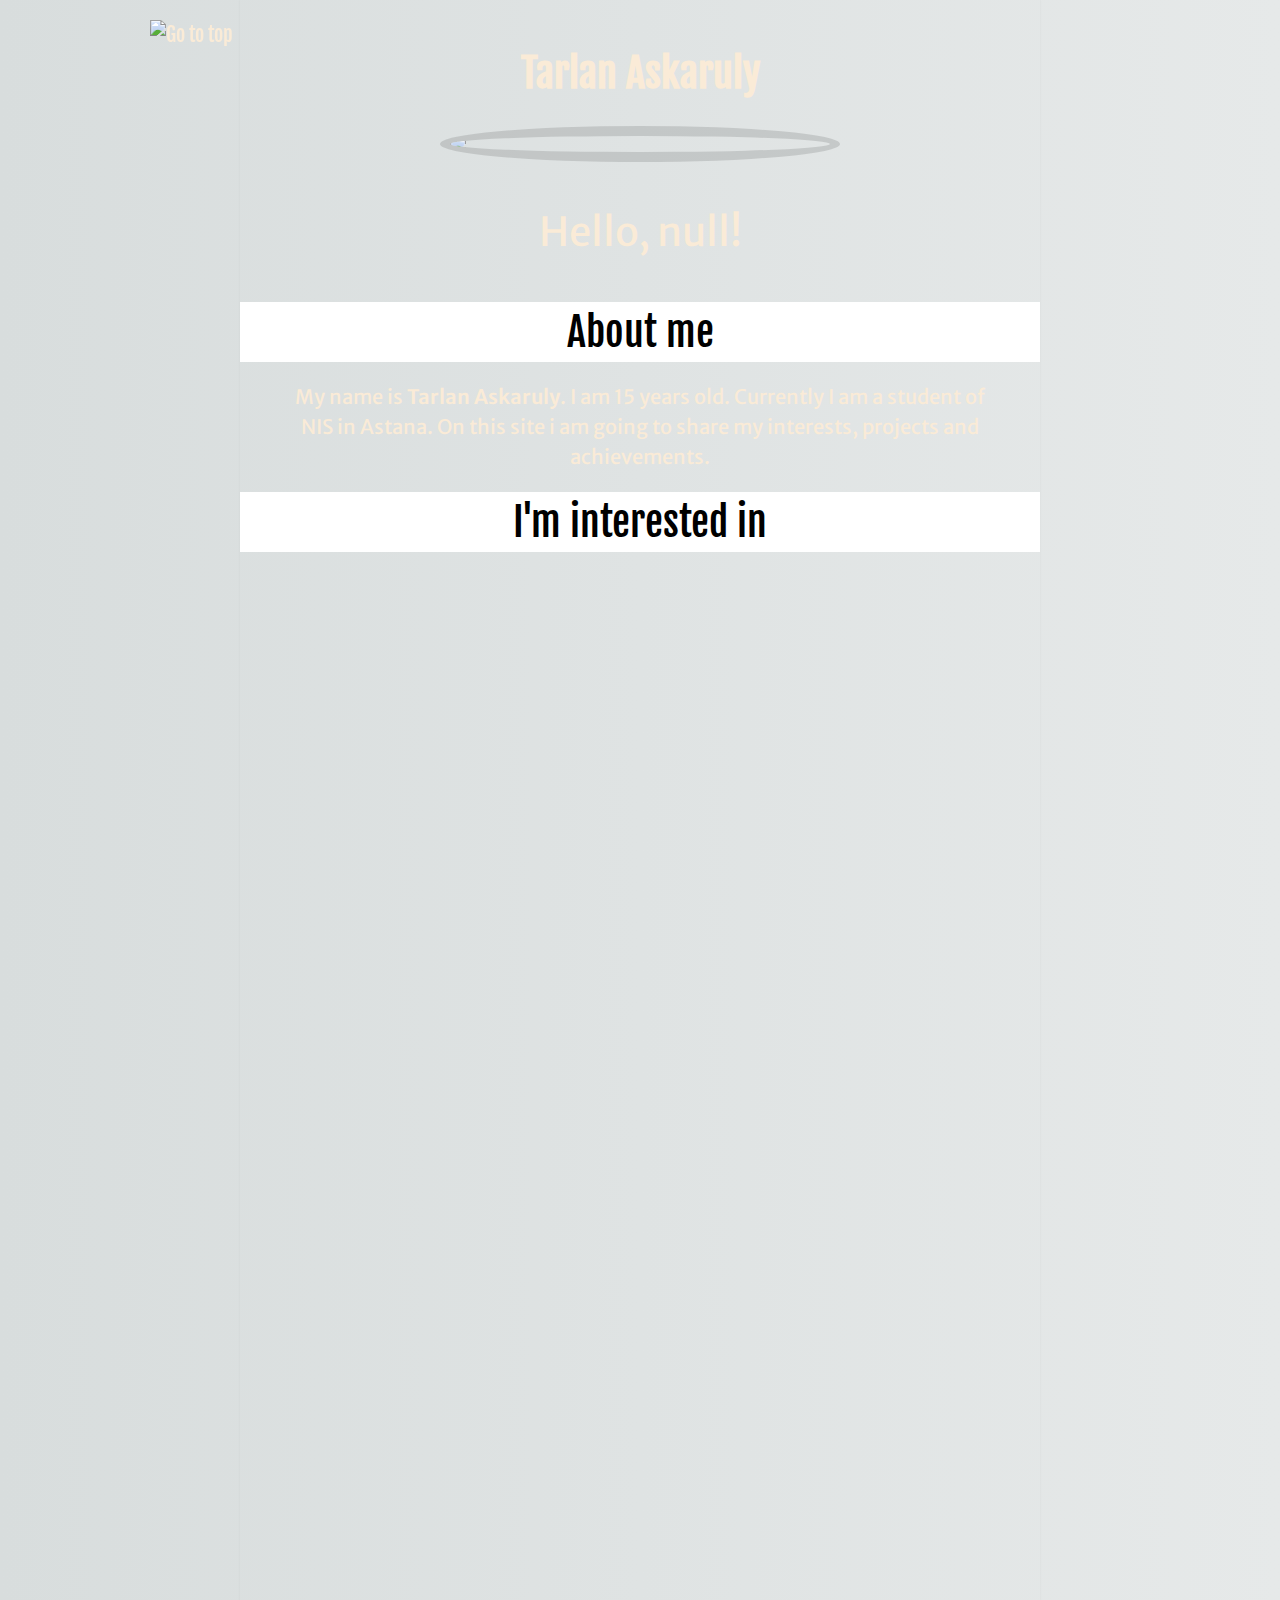
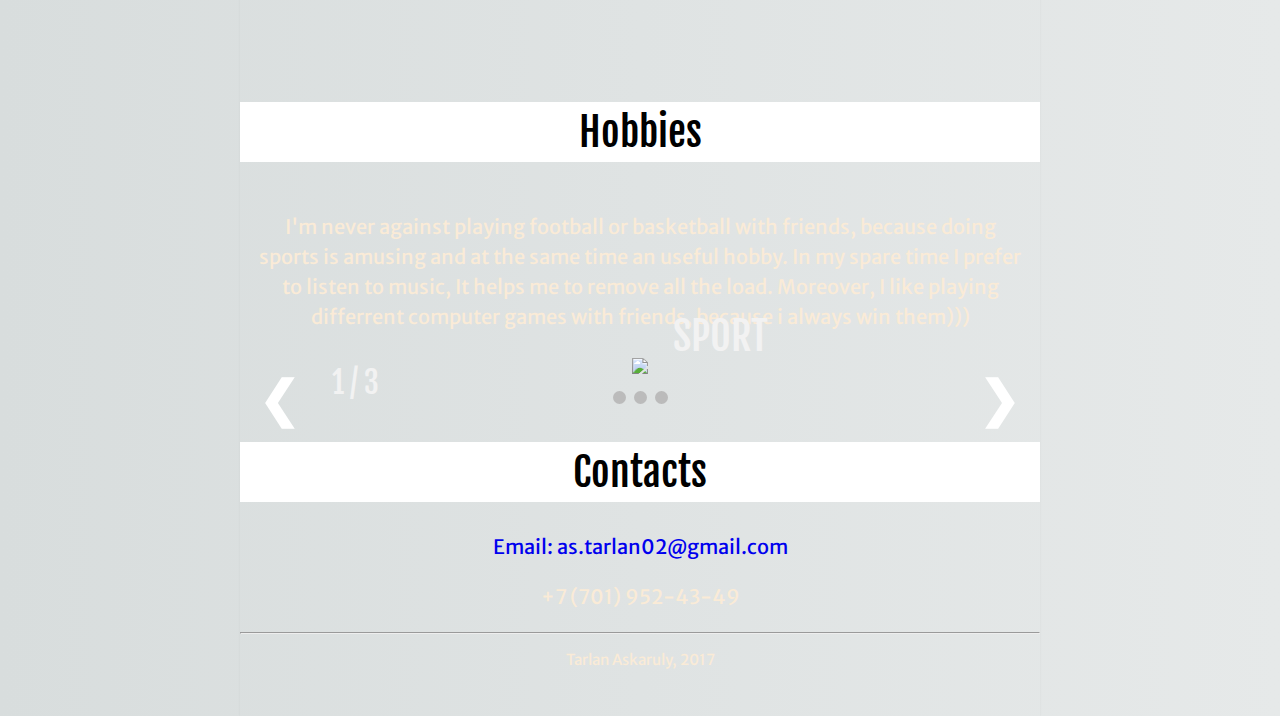
==== tarlan.askaruly.kz site/index.html @ ba8a278c "Add files via upload" ====
<!DOCTYPE html>
<html>
    <link href="https://fonts.googleapis.com/css?family=Fjalla+One" rel="stylesheet">
    <link href="https://fonts.googleapis.com/css?family=Sedgwick+Ave+Display" rel="stylesheet">
    <link href="https://fonts.googleapis.com/css?family=Merriweather+Sans" rel="stylesheet">
    <head>
        <meta charset="utf-8">
        <meta http-equiv="X-UA-Compatible" content="IE=edge">
        <title>Tarlan Askaruly</title>
        <meta name="about" content="ABOUT">
        <link rel="stylesheet" href="main.css">
    </head>
    <body align = "center">
        <h1>Tarlan Askaruly</h1>
        <img src = "for site.jpg" class = "first">
        <p id = "out"></p>
        <img src = "back.png" onclick="topFunction()" id = "back" title = "Go to top">
		<script src ="https://code.jquery.com/jquery-3.2.1.js"></script>
        <script>
            window.onscroll = function() {scrollFunction()};

            function scrollFunction() {
                if(document.body.scrollTop > 300 || document.documentElement.scrollTop > 20){
                    document.getElementById("back").style.display = "block";
                } 
                else{
                    document.getElementById("back").style.display = "none";
                }
            }

            // When the user clicks on the button, scroll to the top of the document
            function topFunction() {
                document.body.scrollTop = 0; // For Chrome, Safari and Opera 
                document.documentElement.scrollTop = 0; // For IE and Firefox
            }
            var name = prompt("Hello, what is your name?");
            $('#out').text("Hello, "  + name + '!');
            function mainFunction(){
                document.body.scrollTop = 0;
                document.documentElement.scrollTop = 0;
            }
            function aboutFunction(){
                document.body.scrollTop = 540;
                document.documentElement.scrollTop = 540;
            }
            function interestsFunction(){
                document.body.scrollTop = 850;
                document.documentElement.scrollTop = 850;
            }
            function hobbiesFunction(){
                document.body.scrollTop = 2100;
                document.documentElement.scrollTop = 2100;
            }
            var slideIndex = 1;
            showSlides(slideIndex);
            function plusSlides(n) {
                showSlides(slideIndex += n);
            }

            function currentSlide(n) {
                showSlides(slideIndex = n);
            }

            function showSlides(n) {
                var i;
                var slides = document.getElementsByClassName("mySlides");
                var dots = document.getElementsByClassName("dot");
                if (n > slides.length) {slideIndex = 1} 
                if (n < 1) {slideIndex = slides.length}
                for (i = 0; i < slides.length; i++) {
                    slides[i].style.display = "none"; 
                }
                for (i = 0; i < dots.length; i++) {
                    dots[i].className = dots[i].className.replace(" active", "");
                }
                slides[slideIndex-1].style.display = "block"; 
                dots[slideIndex-1].className += " active";
            }
		</script>
        <div class = "line" align = "center"><a class = "tx">About me</a></div>
        <div>
            <p class = "about">My name is <b>Tarlan Askaruly</b>. I am 15 years old. Currently I am a student of NIS in Astana. On this site i am going to share my interests, projects and achievements.</p>
        </div>
        <div class = "line" align = "center"><a class = "tx">I'm interested in</a></div>
        <br>
        <center>
            <div class = "container">
                <div class="overlay">
                    <div class="text">Web Development</div>
                </div>    
            </div>
        </center>
        <br>
        <center>
            <div class = "container2">
                <div class="overlay2">
                    <div class="text">Web Design</div>
                </div>
            </div>
        </center>
        <br>
        <center>
            <div class = "container3">
                <div class="overlay">
                    <div class="text">Robotics</div>
                </div>
            </div>
        </center>
        <br>
        <center>
            <div class = "container4">
                <div class="overlay2">
                    <div class="text">Programming</div>
                </div>
            </div>
        </center>
        <br>
        <div class = "line" align = "center"><a class = "tx">Hobbies</a></div>
        <br>
        <p class = "ht">I'm never against playing football or basketball with friends, because doing sports is amusing and at the same time an useful hobby. In my spare time I prefer to listen to music, It helps me to remove all the load. Moreover, I like playing differrent computer games with friends, because i always win them)))</p>
        <div class="slideshow-container">
            <div class="mySlides fade" id = "s1">
                <div class="numbertext">1 / 3</div>
                <img src="football.jpg" style="width:100%">
                <div class="text2">SPORT</div>
            </div>

            <div class="mySlides fade">
                <div class="numbertext">2 / 3</div>
                <img src="music.jpg" style="width:100%">
                <div class="text2">MUSIC</div>
            </div>

            <div class="mySlides fade">
                <div class="numbertext">3 / 3</div>
                <img src="games.jpeg" style="width:100%">
                <div class="text2">COMPUTER GAMES</div>
            </div>

            <a class="prev" onclick="plusSlides(-1)">&#10094;</a>
            <a class="next" onclick="plusSlides(1)">&#10095;</a>
        </div>
        

        <div style="text-align:center">
            <span class="dot" onclick="currentSlide(1)"></span> 
            <span class="dot" onclick="currentSlide(2)"></span> 
            <span class="dot" onclick="currentSlide(3)"></span> 
        </div>
        <br>
        <div class = "line" align = "center"><a class = "tx">Contacts</a></div>
        <br>
        <a href = "mailto:as.tarlan02@gmail.com" id="cl">Email: as.tarlan02@gmail.com</a>
        <p>+7 (701) 952-43-49</p>
        <hr class = "lne"></div>
        <p class = "end">Tarlan Askaruly, 2017 </p>
        <br>
    </body>
</html>
<!--

    [[[[[[[[[[[[[[[      ]]]]]]]]]]]]]]]
    [::::::::::::::      ::::::::::::::]
    [::::::::::::::      ::::::::::::::]
    [::::::[[[[[[[:      :]]]]]]]::::::]
    [:::::[                      ]:::::]
    [:::::[                      ]:::::]
    [:::::[                      ]:::::]
    [:::::[                      ]:::::]
    [:::::[    Tarlan Askaruly   ]:::::]
    [:::::[       Brackets       ]:::::]
    [:::::[                      ]:::::]
    [:::::[                      ]:::::]
    [:::::[                      ]:::::]
    [:::::[                      ]:::::]
    [::::::[[[[[[[:      :]]]]]]]::::::]
    [::::::::::::::      ::::::::::::::]
    [::::::::::::::      ::::::::::::::]
    [[[[[[[[[[[[[[[      ]]]]]]]]]]]]]]]

-->
---- tarlan.askaruly.kz site/main.css ----
html {
    background: #e6e9e9;
    background-image: linear-gradient(270deg, rgb(230, 233, 233) 0%, rgb(216, 221, 221) 100%);
    -webkit-font-smoothing: antialiased;
}

body {
    background-image: url(bg.jpg);
    background-attachment: fixed;
    box-shadow: 0 0 2px rgba(0, 0, 0, 0.06);
    color: antiquewhite;
    font-family: 'Fjalla One', sans-serif;
    font-size: 20px;
    line-height: 1.5;
    margin: 0 auto;
    max-width: 800px;
    padding-top: 1em;
}
.about{
    font-family: 'Merriweather Sans', sans-serif;
    font-size: 20px;
}

div{
    padding-left: 40px;
    padding-right: 40px;
}
p, a{
    font-family: 'Merriweather Sans', sans-serif;
    font-size: 20px;
}
#out{
    font-size: 40px;
}
.tx{
    color: black;
    font-family: 'Fjalla One', sans-serif;
    font-size: 40px;
}
.line{
    max-width: 100%;
    height: 60px;
    background-color: white;
}
h1, h2, h3, h4, h5, h6 {
    color: antiquewhite;
    font-weight: 600;
    line-height: 1.3;
}
.container{
    position: relative;
    height: 250px;
    width: 250px;
    background-image: url(webd.jpg);
    background-size: cover;
    border-radius: 25px;
}
.container2{
    position: relative;
    height: 250px;
    width: 250px;
    background-image: url(webdes.jpg);
    background-size: cover;
    border-radius: 25px
}
.container3{
    position: relative;
    height: 250px;
    width: 250px;
    background-image: url(robotics.jpg);
    background-size: cover;
    border-radius: 25px;
}
.container4{
    position: relative;
    height: 250px;
    width: 250px;
    background-image: url(programmin.jpg);
    background-size: cover;
    border-radius: 25px;
}
.overlay {
    position: absolute;
    bottom: 100%;
    left: 0;
    right: 0;
    background-color: black;
    overflow: hidden;
    width: 62,5%;
    height:0;
    transition: .5s ease;
    border-radius: 24px;
}
.overlay2 {
    position: absolute;
    bottom: 0;
    left: 0;
    right: 0;
    background-color: black;
    overflow: hidden;
    width: 62,5%;
    height: 0;
    transition: .5s ease;
    border-radius: 24px;
}
.container:hover .overlay {
  bottom: 0;
  height: 100%;
}
.container2:hover .overlay2 {
  bottom: 0;
  height: 100%;
}
.container3:hover .overlay {
  bottom: 0;
  height: 100%;
}
.container4:hover .overlay2 {
  bottom: 0;
  height: 100%;
}
/*
ul {
    cursor:pointer;
    position: fixed;
    width:15%;
    list-style-type: none;
    margin-top: -40;
    padding: 0;
    background-color: black;
}

li a {
    cursor:pointer;
    display: block;
    color: white;
    text-align: center;
    padding: 8px 16px;
    text-decoration: none;
}
.active {
    background-color: #4CAF50;
    color: white;
}
li a:hover {
    background-color: #111;
}
*/
#back{
    cursor: pointer;
    position:fixed;
    display: block;
    top: 20px; 
    left: 150px;
    max-width: 90px
}
.text {
  white-space: nowrap; 
  color: white;
  font-size: 20px;
  position: absolute;
  overflow: hidden;
  top: 50%;
  left: 50%;
  transform: translate(-50%, -50%);
  -ms-transform: translate(-50%, -50%);
}
h2 {
    margin-top: 1.3em;
}

b, strong {
    font-weight: 600;
}
.first{
    animation: colorize 2s cubic-bezier(0, 0, .78, .36) 1;
    background: transparent;
    border: 10px solid rgba(0, 0, 0, 0.12);
    border-radius: 50%;
    display: block;
    margin: 1.3em auto;
    max-width: 50%;
}
.hobby{
    max-width: 35%;
}
a{
    text-decoration: none;
}
/* Slideshow */
* {box-sizing:border-box}

.slideshow-container {
  max-width: 100%;
  position: relative;
  margin: auto;
}
.mySlides {
    display: none;
}
#s1{
    display: block;
}
/* Next & previous buttons */
.prev, .next {
  cursor: pointer;
  position: absolute;
  top: 50%;
  width: 10%;
  margin-top: -22px;
  padding: 16px;
  color: white;
  font-weight: bold;
  font-size: 50px;
  transition: 0.6s ease;
  border-radius: 0 3px 3px 0;
}
.prev{
    left:0;
    border-radius: 3px 0 0 3px;
}
/* Position the "next button" to the right */
.next {
  right: 0;
  border-radius: 3px 0 0 3px;
}

/* On hover, add a black background color with a little bit see-through */
.prev:hover, .next:hover {
  background-color: rgba(0,0,0,0.8);
}

/* Caption text */
.text2 {
  color: #f2f2f2;
  font-size: 40px;
  padding: 8px 12px;
  position: absolute;
  bottom: 8px;
  width: 100%;
  text-align: center;
}
/* Number text (1/3 etc) */
.numbertext {
  color: #f2f2f2;
  font-size: 30px;
  padding: 8px 12px;
  position: absolute;
  top: 0;
}

/* The dots/bullets/indicators */
.dot {
  cursor:pointer;
  height: 13px;
  width: 13px;
  margin: 0 2px;
  background-color: #bbb;
  border-radius: 50%;
  display: inline-block;
  transition: background-color 0.6s ease;
}

.active, .dot:hover {
  background-color: #717171;
}

/* Fading animation */
.fade {
  -webkit-animation-name: fade;
  -webkit-animation-duration: 1.5s;
  animation-name: fade;
  animation-duration: 1.5s;
}

@-webkit-keyframes fade {
  from {opacity: .4} 
  to {opacity: 1}
}

@keyframes fade {
  from {opacity: .4} 
  to {opacity: 1}
}
.ht{
    margin-left: 15px;
    margin-right: 15px;
}
.pr{
    max-width: 5%;
}
.lne{
    position: relative;
    border-top: 1px solid 1#eee;
    max-width: 100%;
}
.end{
    font-size:15px;
}
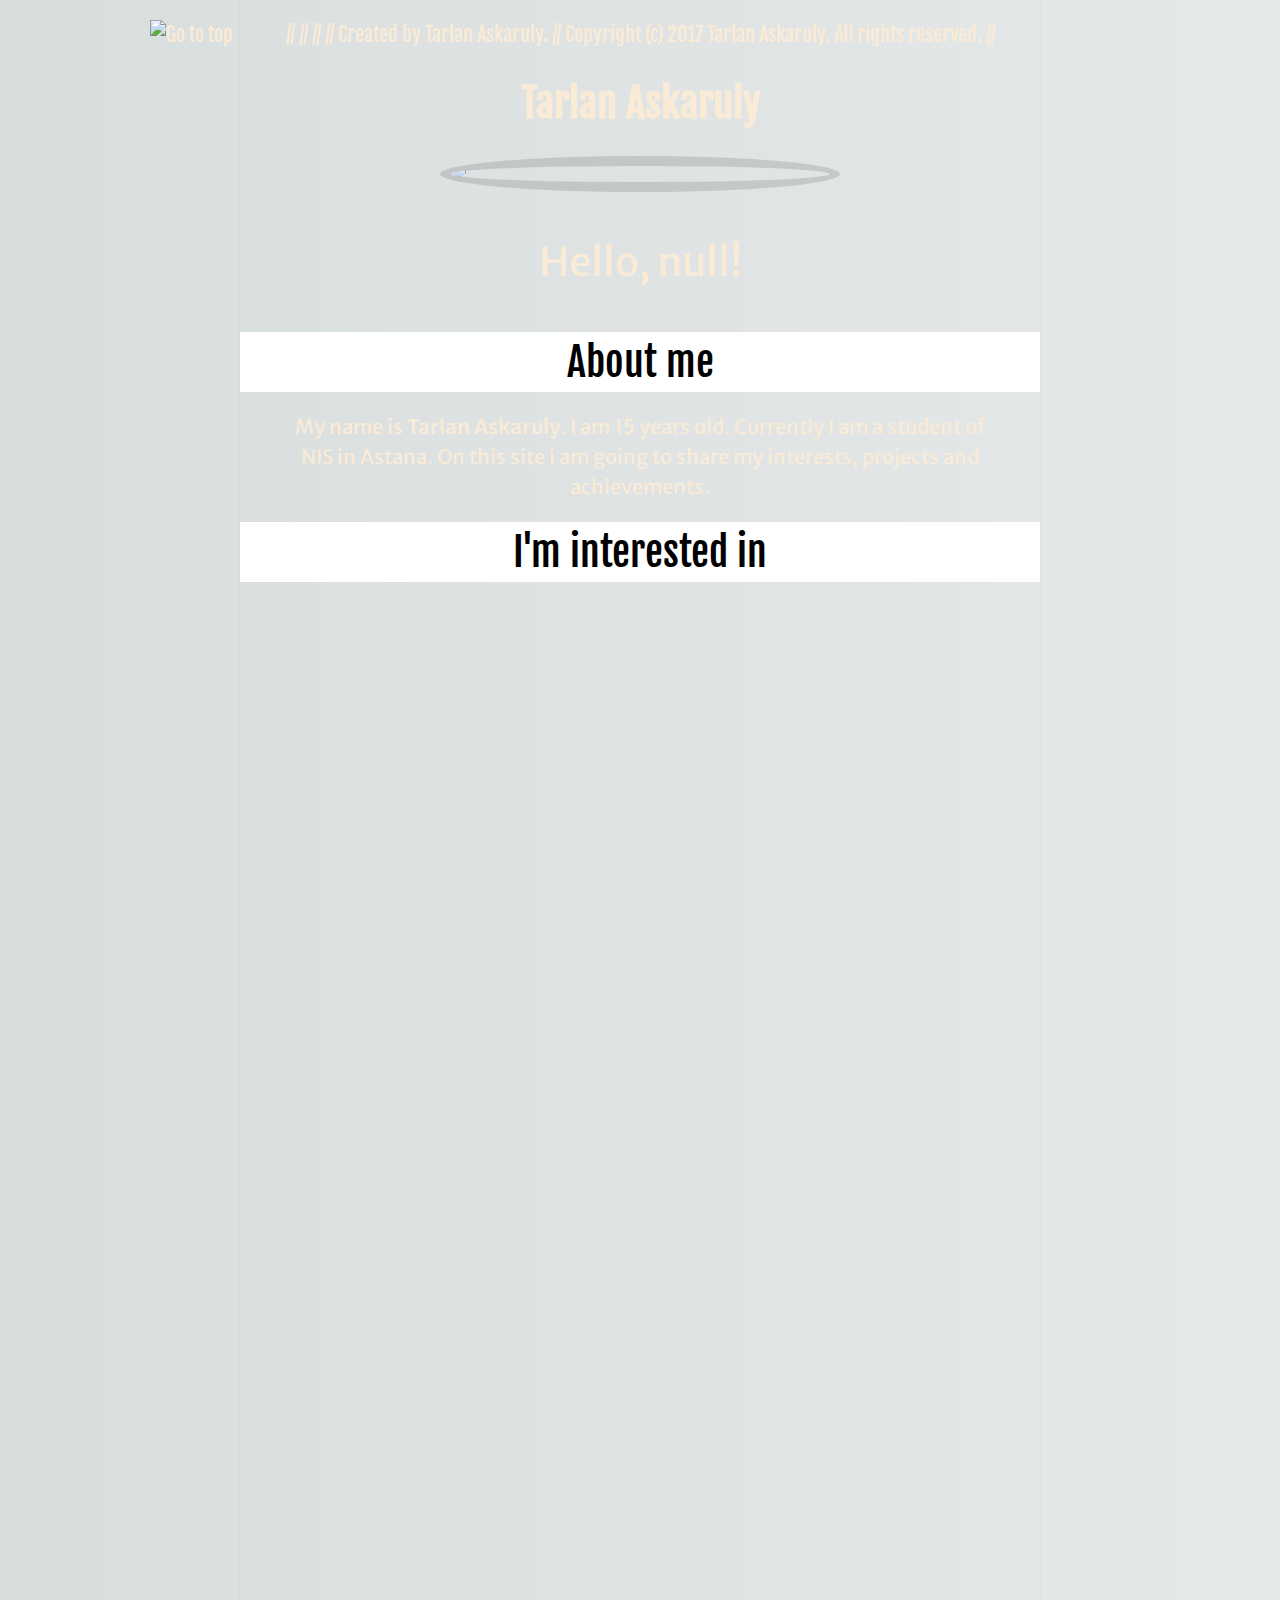
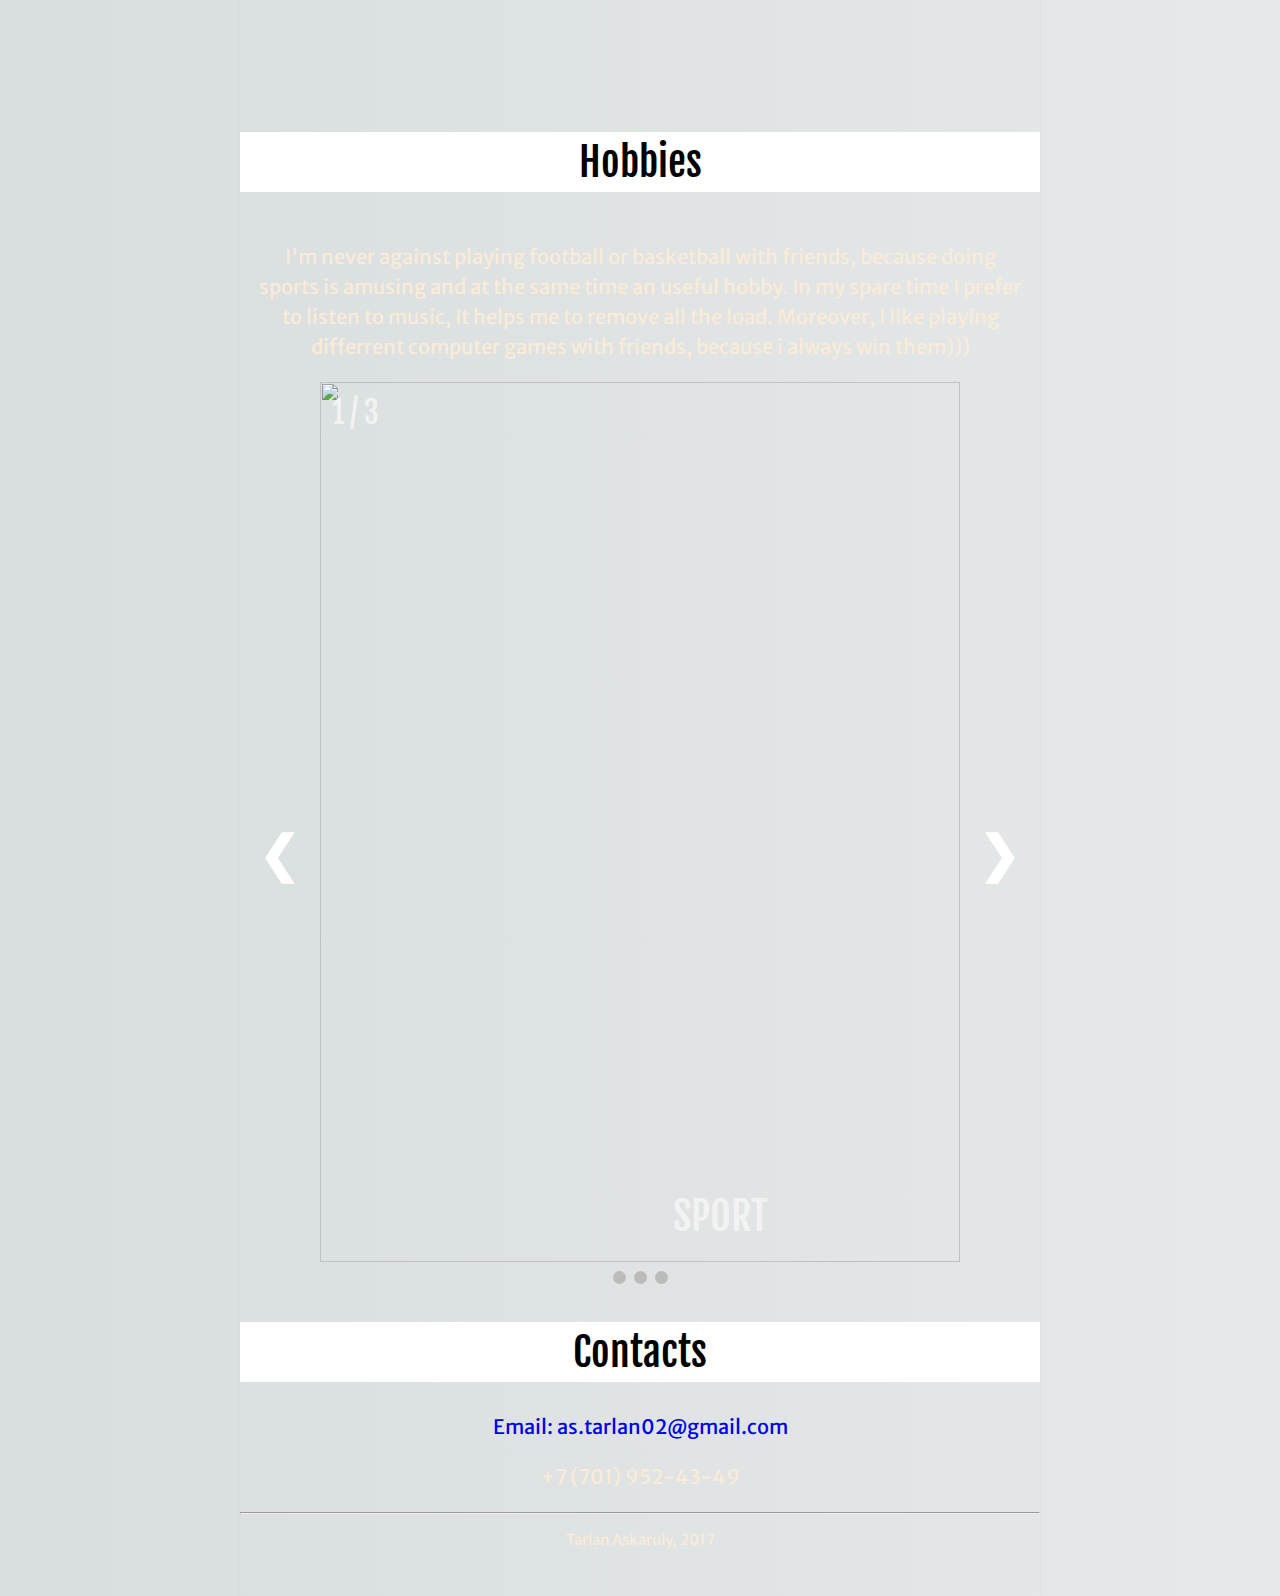
==== commit 07851b41: "Update index.html" ====
--- a/tarlan.askaruly.kz site/index.html
+++ b/tarlan.askaruly.kz site/index.html
@@ -1,3 +1,9 @@
+//
+//  
+//  
+//  Created by Tarlan Askaruly.
+//  Copyright (c) 2017 Tarlan Askaruly. All rights reserved.
+//
 <!DOCTYPE html>
 <html>
     <link href="https://fonts.googleapis.com/css?family=Fjalla+One" rel="stylesheet">
@@ -178,4 +184,4 @@
     [::::::::::::::      ::::::::::::::]
     [[[[[[[[[[[[[[[      ]]]]]]]]]]]]]]]
 
--->+-->
